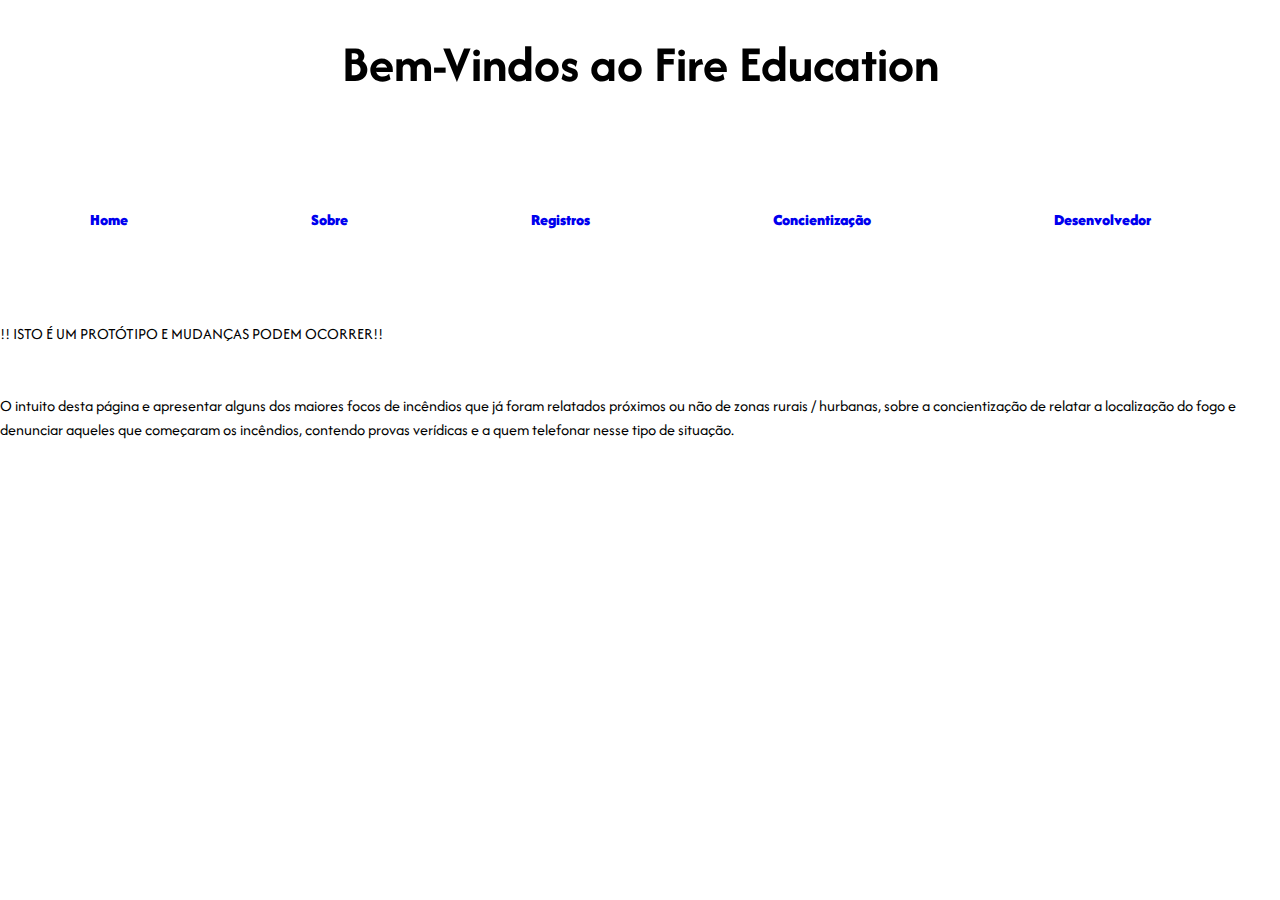
==== index.html @ cbd35b11 "17/10/2024" ====
<!DOCTYPE html>
<html lang="pt-br">

<head>
    <meta charset="UTF-8">
    <title>Protótipo PI</title>

    <link rel="stylesheet" href="css/style.css">
    <link rel="stylesheet" href="css/color.css">
    <link rel="stylesheet" href="css/text.css">

    <style>

    </style>
</head>

<body>

    <div class="card-title">
        <h1>Bem-Vindos ao Fire Education</h1>
    </div>

    <header>
        <nav>
            <ul class="menu">
                <li>
                    <a href="index.html">Home</a>
                </li>

                <li>
                    <a href="Sobre/index.html">Sobre</a>
                </li>

                <li>
                    <a href="Registros/index.html">Registros</a>
                </li>

                <li>
                    <a href="Concientização/index.html">Concientização</a>
                </li>

                <li>
                    <a href="desenvolvedor/index.html">Desenvolvedor</a>
                </li>
            </ul>
        </nav>
    </header>

    <div>
        <p>!! ISTO É UM PROTÓTIPO E MUDANÇAS PODEM OCORRER!!</p>
    </div>

    <br><br>

    <div>
        <p>O intuito desta página e apresentar alguns dos maiores focos de incêndios que já foram relatados próximos ou
            não de zonas rurais / hurbanas, sobre a concientização de relatar a localização do fogo e denunciar aqueles
            que começaram os incêndios, contendo provas verídicas e a quem telefonar nesse tipo de situação.</p>
    </div>
</body>

</html>
---- css/style.css ----
* {
    margin: 0;
    padding: 0;
    box-sizing: border-box;
    line-height: 1.5;
    color:/*Ainda precisa ser definido as cores*/
}

.dark-mode{
    --primary-color: ;
    --secondary-color: ;
    --text-color: #fff;
    --background-color: #000000;
}

h1{
    font-size: bold;
    margin-bottom: 20px;
    text-align: left;
    text-align: center;
    margin: 25px 0 0 0;
    color: #000000;/*Decidir cor ainda*/
}

.menu{
    list-style: none;
}

.menu li{
    display: inline-block;
    margin: 90px;
    padding-top: 15px;
}

.menu li a{
    text-decoration: none;
    font-weight: 900;
    transition: 0.5s;
    border:10px /*Decidir a cor ainda*/;
    background: /*Definir a cor ainda*/;
    border-radius: 20px;
}

.menu li a:hover{ /*Aplica "HOUVER" quando o mause passa por cima*/
    background: #000000 /*Decidir a cor ainda*/;
    color: /*Decidir a cor ainda*/;
    transition: 0.5s;
    border-radius: 70px;
    padding: 18px;
  }

.container{
    margin: 0 auto;
    padding: 0 20%;
    height: 100%;
    width: 100%;
}

.card{
    padding: 15px;
    border-radius: 10px;
    border: 0.5px solid /*Definir cor ainda*/;
}

.card-title{
    text-align: center;
    font-size: 26px;
    font-weight: 300;
}

.card-img{}

.badge{
    padding: 6px;
    border-radius: 5px;
}

.badge + .badge{
    margin-left: 10px;
    /*só se usa o left quando se tem outro badge*/
}
---- css/color.css ----
:root{
    --primary-color: ;
    --secondary-color: ;
    --text-color: #000000;
    --background-color: #ffffff;
}

.dark-mode{
    --primary-color: ;
    --secondary-color: ;
    --text-color: #fff;
    --background-color: #000000;
}
---- css/text.css ----
@import url('https://fonts.googleapis.com/css2?family=Afacad+Flux:wght@100..1000&display=swap');

*{
    font-family: "Afacad Flux";
}

.text-bold{
    font-weight: bold;
}
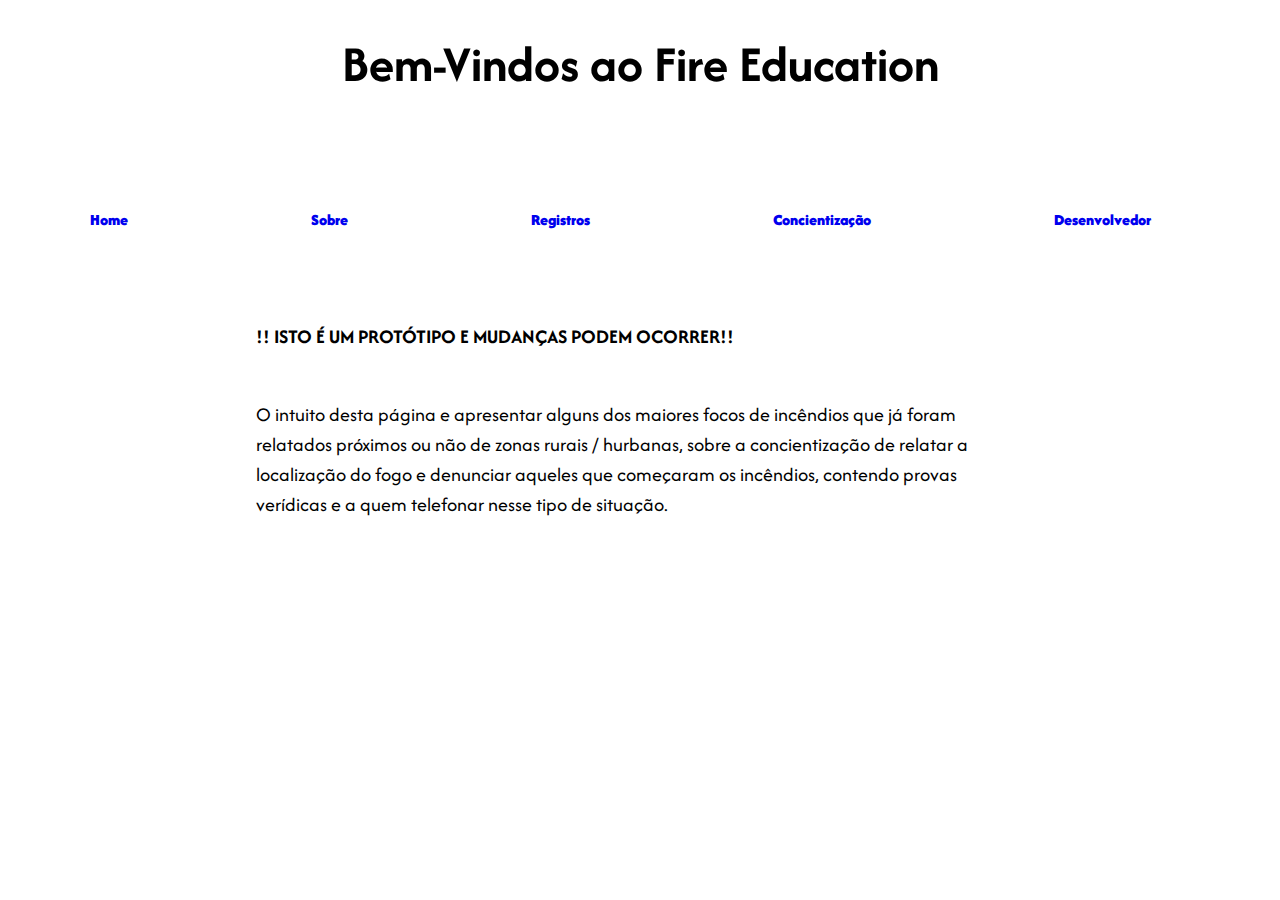
==== commit c27fbf44: "19/10/2024" ====
--- a/index.html
+++ b/index.html
@@ -46,13 +46,13 @@
         </nav>
     </header>
 
-    <div>
-        <p>!! ISTO É UM PROTÓTIPO E MUDANÇAS PODEM OCORRER!!</p>
+    <div class="container">
+        <p><b>!! ISTO É UM PROTÓTIPO E MUDANÇAS PODEM OCORRER!!</b></p>
     </div>
 
     <br><br>
 
-    <div>
+    <div class="container">
         <p>O intuito desta página e apresentar alguns dos maiores focos de incêndios que já foram relatados próximos ou
             não de zonas rurais / hurbanas, sobre a concientização de relatar a localização do fogo e denunciar aqueles
             que começaram os incêndios, contendo provas verídicas e a quem telefonar nesse tipo de situação.</p>
--- a/css/style.css
+++ b/css/style.css
@@ -4,13 +4,6 @@
     box-sizing: border-box;
     line-height: 1.5;
     color:/*Ainda precisa ser definido as cores*/
-}
-
-.dark-mode{
-    --primary-color: ;
-    --secondary-color: ;
-    --text-color: #fff;
-    --background-color: #000000;
 }
 
 h1{
@@ -54,6 +47,7 @@
     padding: 0 20%;
     height: 100%;
     width: 100%;
+    font-size: 20px;
 }
 
 .card{
@@ -78,4 +72,43 @@
 .badge + .badge{
     margin-left: 10px;
     /*só se usa o left quando se tem outro badge*/
+}
+
+.imagem{
+    margin: auto; /*aplica a imagem aos quatro lados.*/
+    width: 10;
+    text-align: center;
+}
+
+.box{
+    background-color: /*Definir ainda a cor*/;
+    padding: 300px;
+    margin: 10px;
+    border: 2.5px solid /*Definir ainda a cor*/;
+    width: 100px; /**/
+    border-radius: 100px;
+    box-shadow: 0 4px 8px 0;
+}
+
+.box1 {
+    background-color: /*Definir ainda a cor*/;
+    padding: 10px;
+    margin: 10px;
+    border: 2.5px solid /*Definir ainda a cor*/;
+    width: 25%;
+    border-radius: 10px;
+    box-shadow: 0 9px 8px 0 /*Definir ainda a cor*/;
+}
+
+.imge{
+    position: absolute;
+    right: 90px;
+    top: 40%;
+}
+
+.imge1 {
+    position: absolute;
+    right: 100px;
+    top: 250px;
+    width: 380px;
 }